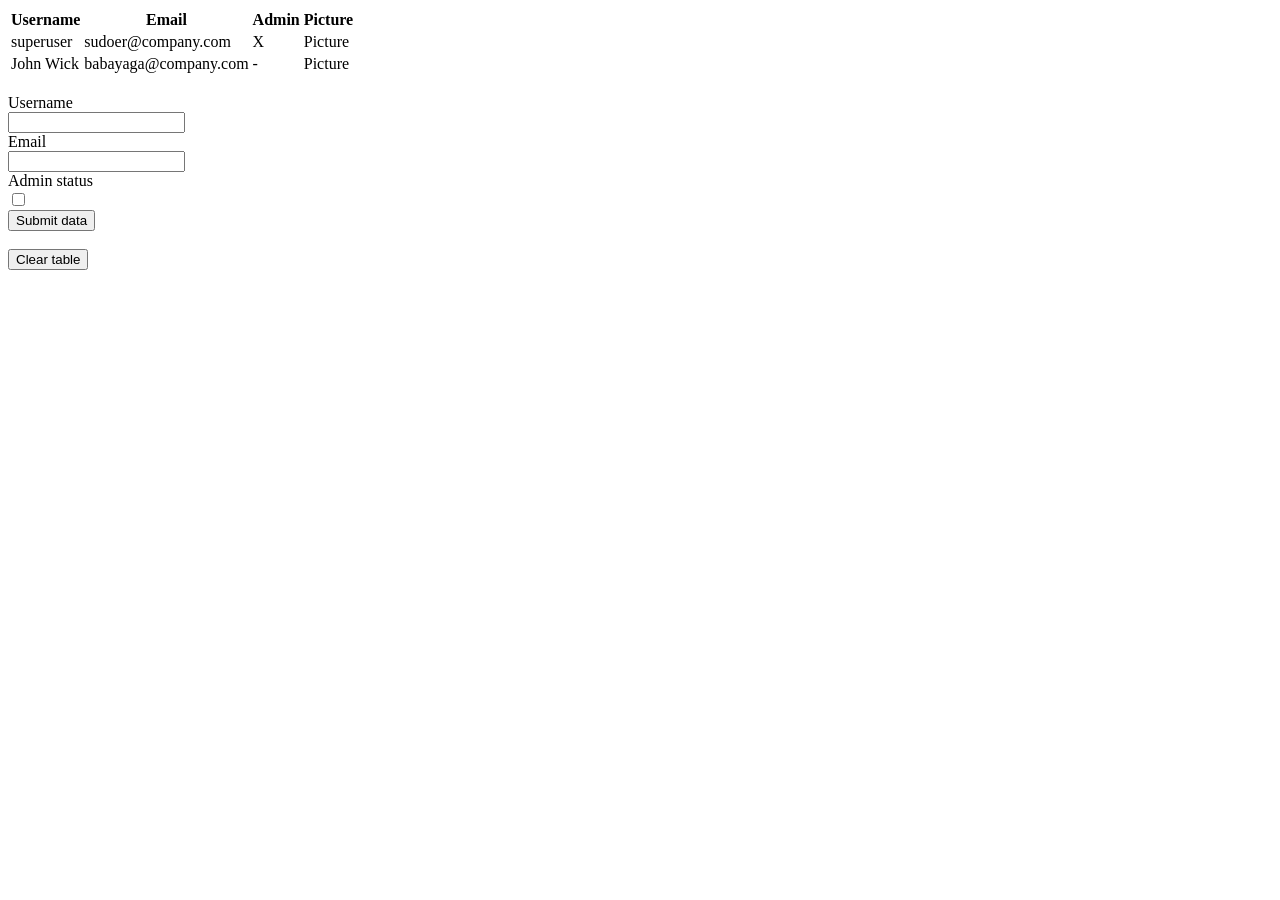
==== week_2/index.html @ 1212aaaa "Week 2 task 1-4 implementation added" ====
<!DOCTYPE html>
<html lang="en">
    <head>
        <meta charset="UTF-8">
        <title>Exercise 2</title>
        <script src="script.js" defer></script>
    </head>
    <body>
        <table id="user-table">
            <thead>
            <tr>
                <th>Username</th>
                <th>Email</th>
                <th>Admin</th>
                <th>Picture</th>
            </tr>
            </thead>
            <tbody id="table-body">
            <tr>
                <td>superuser</td>
                <td>sudoer@company.com</td>
                <td>X</td>
                <td>Picture</td>
            </tr>
            <tr>
                <td>John Wick</td>
                <td>babayaga@company.com</td>
                <td>-</td>
                <td>Picture</td>
            </tr>
            </tbody>
        </table><br>
        <form id="input-form"> 
            <label for="input-username">Username</label><br>
            <input id="input-username" type="text"><br>
            <label for="input-email">Email</label><br>
            <input id="input-email" type="text"><br>
            <label for="input-admin">Admin status</label><br>
            <input id="input-admin" type="checkbox"><br>
            <input id="submit-data" type="button" value="Submit data">
        </form><br>
        <button id="clear-button">Clear table</button>
    </body>
</html>
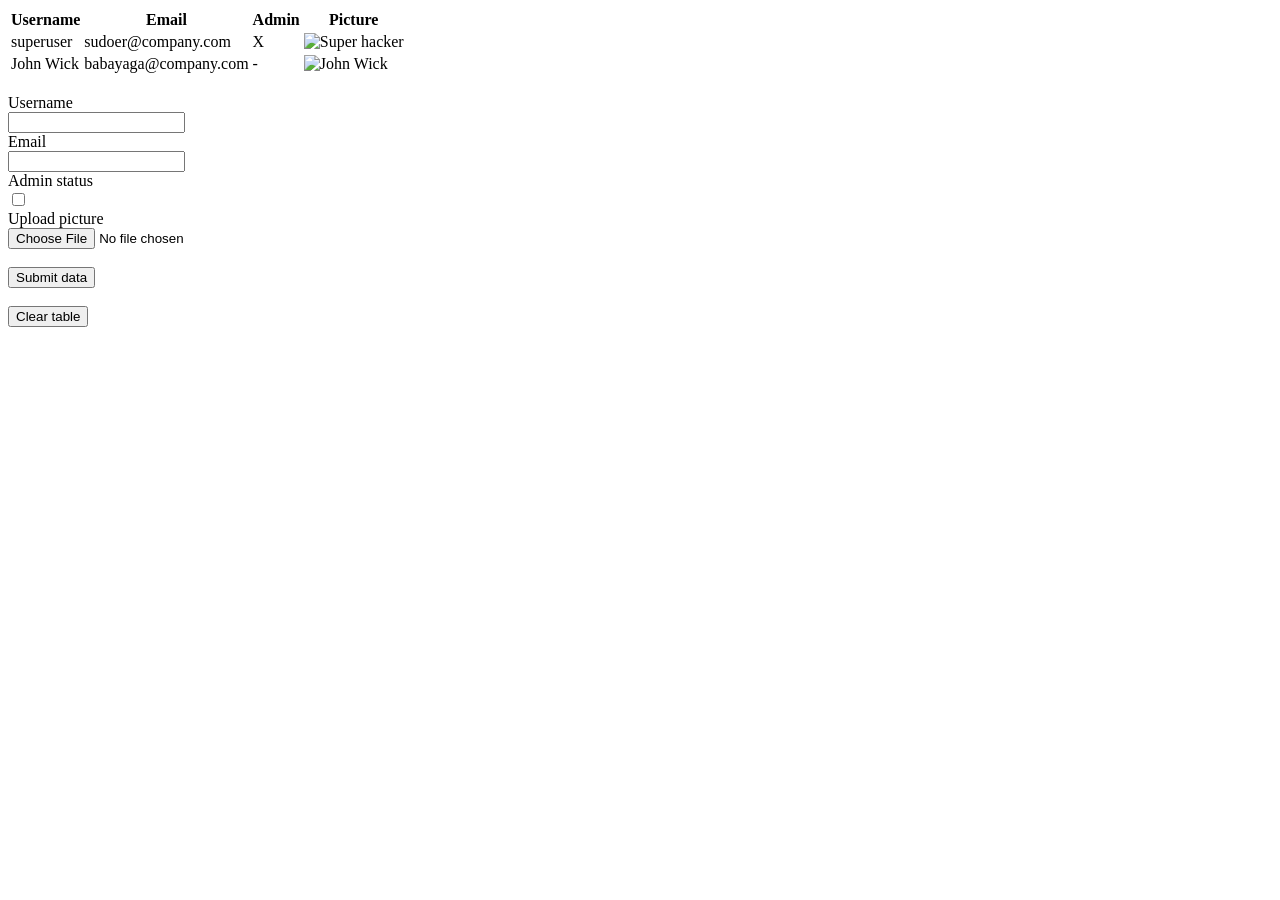
==== commit bcd75190: "Add file input for week 2 task 5 + pictures" ====
--- a/week_2/index.html
+++ b/week_2/index.html
@@ -1,4 +1,6 @@
 <!DOCTYPE html>
+<!--Here, weuse a lot of the <br> tag, because we don't have access to CSS yet in this week.
+It makes the page at least a little more readable -->
 <html lang="en">
     <head>
         <meta charset="UTF-8">
@@ -20,13 +22,13 @@
                 <td>superuser</td>
                 <td>sudoer@company.com</td>
                 <td>X</td>
-                <td>Picture</td>
+                <td><img src="hacker.jpg" alt="Super hacker" width="64" height="64"></td>
             </tr>
             <tr>
                 <td>John Wick</td>
                 <td>babayaga@company.com</td>
                 <td>-</td>
-                <td>Picture</td>
+                <td><img src="johnwick.jpg" alt="John Wick" width="64" height="64"></td>
             </tr>
             </tbody>
         </table><br>
@@ -37,6 +39,8 @@
             <input id="input-email" type="text"><br>
             <label for="input-admin">Admin status</label><br>
             <input id="input-admin" type="checkbox"><br>
+            <label for="input-file">Upload picture</label><br>
+            <input id="input-file" type="file"><br><br>
             <input id="submit-data" type="button" value="Submit data">
         </form><br>
         <button id="clear-button">Clear table</button>
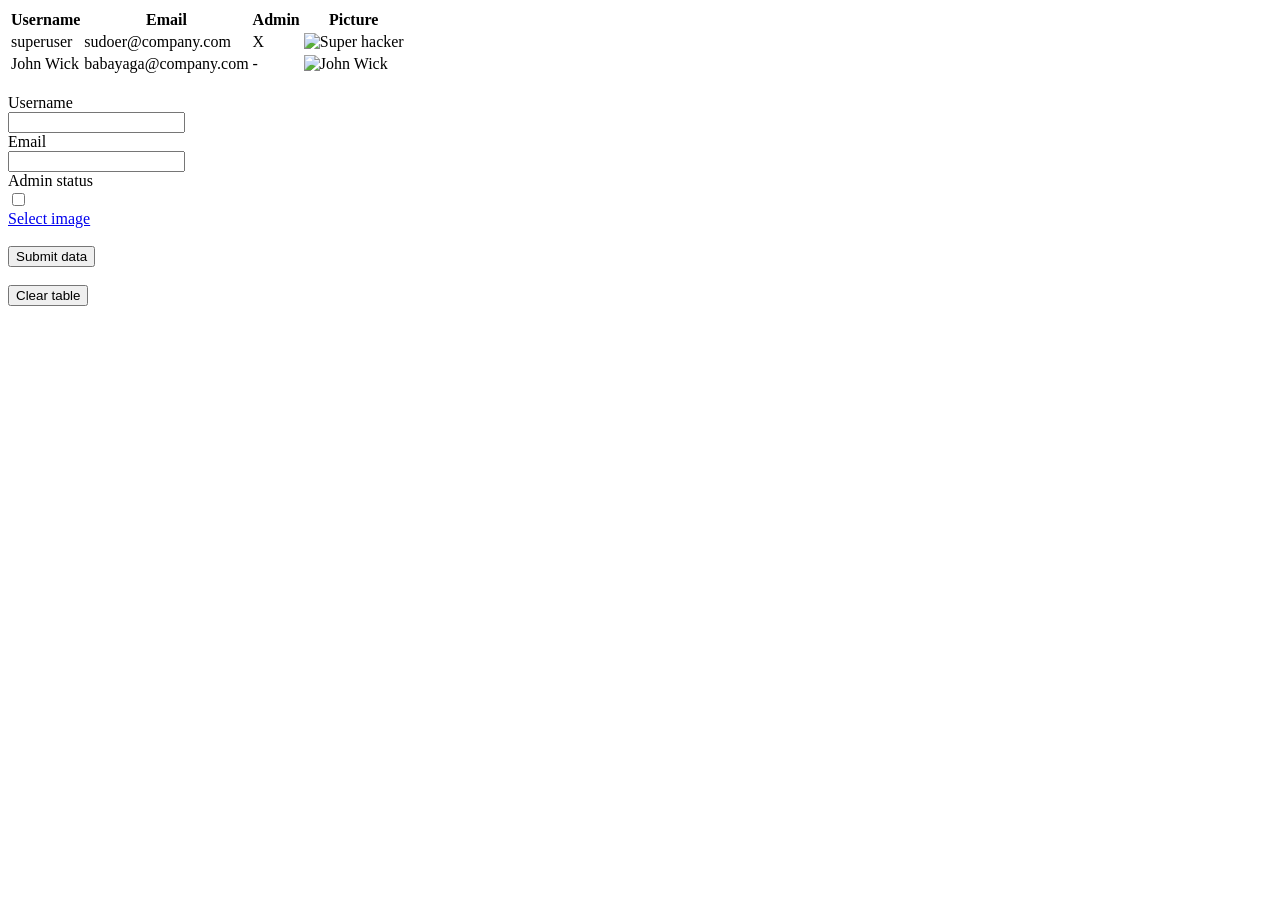
==== commit 595b95b2: "Add working image functionality" ====
--- a/week_2/index.html
+++ b/week_2/index.html
@@ -39,8 +39,8 @@
             <input id="input-email" type="text"><br>
             <label for="input-admin">Admin status</label><br>
             <input id="input-admin" type="checkbox"><br>
-            <label for="input-file">Upload picture</label><br>
-            <input id="input-file" type="file"><br><br>
+            <input id="input-file" type="file" accept="image/*" hidden>
+            <a href="#" id="fileSelect">Select image</a><br><br>
             <input id="submit-data" type="button" value="Submit data">
         </form><br>
         <button id="clear-button">Clear table</button>
